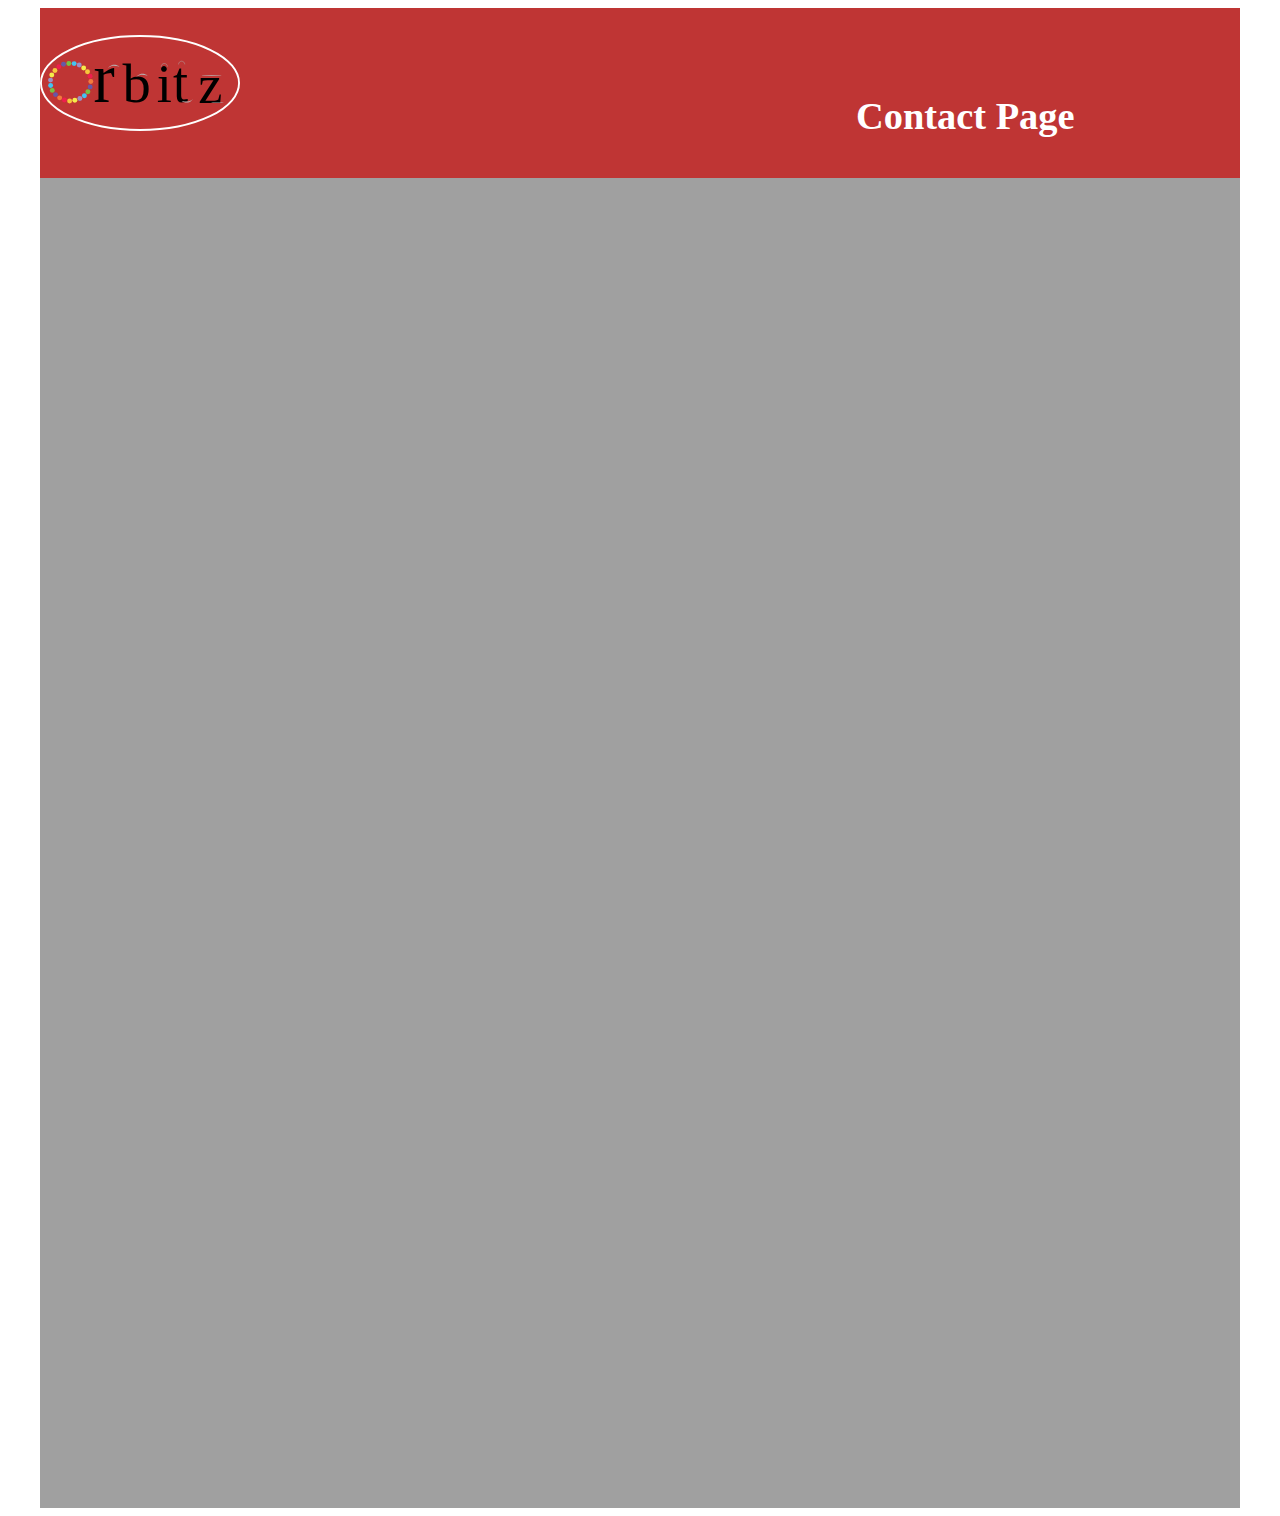
==== contact.html @ fe79c45a "creating contact page" ====
<!DOCTYPE html>
<html lang="en">
<head>
    <meta charset="UTF-8">
    <meta http-equiv="X-UA-Compatible" content="IE=edge">
    <meta name="viewport" content="width=device-width, initial-scale=1.0">
    <title>Document</title>
    <link href="/default.css" rel="stylesheet">
    <!-----------HEADER-------------------------------->
    
    <h1 class="hidden">main-header</h1>
    <div class="container">
<header id="main-header" class="grid">

<div class="header" id="header"></div>

<h1 class="hidden">orbitz</h1>
    <img id="main-logo" src="images/whitecirclelogoorbitz.svg" alt="header logo">

  <nav id="header-nav" class="box-color">
        <h2 class="hidden">Main Navigation</h2>
        <h1> Contact Page</h1>
    </nav>
    </header>
</head>
<!-----------HERO------------------------------------>









<body>
    
</body>
</html>
---- default.css ----
.hidden {
    display: none;
}

.container {
    width: 1200px;
    height: 1500px;
    margin: 0 auto;
    background-color: #a0a0a0;
}

/* 2. ---Grid--- */

.grid {
    display: grid;
    padding-left: 0px;
    padding-right: 0px;
    grid-template-columns: repeat(12,72px);
    grid-column-gap: 30px;
}


/*header*/
#main-logo {
    background-color: #bf3534;
    text-align: center;
    height: 150px;
    width: 200px;
    grid-column: 11/1;
    grid-row: 3/2;
    margin-top: -170px;

}

#header {
    background-color: #bf3534;
    width: 1200px;
    height: 170px;
    margin: left 15px / 1px;
    padding: left -15px; 
}


#header-nav  {
    height: 70px;
    width: 360px;
    grid-column: 9/-1; 
    background-color:  #bf3534;
    color: #ffffff;
    grid-row: 13/-13 auto;
    margin-top: 60px;
    font-size:larger;
}

#default-hero {
    background-image: url('../images/redbackground.svg');
    height: 800px;
    background-repeat: no-repeat ;
    background-position: center;  
    background-size: cover;
    grid-column: 4/10;
    grid-row: auto;
}

#delfault-text {
    font-size: xx-large;
    text-align: center;
    color: #ffffff;
    grid-column: 3/11;
    grid-row: 1;
}

#fruit-explosion {
    grid-column: 3/10;
    grid-row: 1/2;
}

#footer {
    background-color: rgb(223, 222, 221);
    height: 550px;
    font-size: xx-large;
    text-align: center;
    color: #000000;
}

#footer-text {
    margin-bottom: 8px;
    margin-top: 8px;
    grid-column: 4/10;
    text-align: center;
    grid-row: 1;
    background-color: #a0a0a0;
    height:500px;
}

#email-box {
    background-color: #aaaaaa;
    color: #000000;
    grid-column: 9/4;
    grid-row: 4;
    font-size: medium;
}

#socials {
    grid-column: 6/9;
    grid-row: 1;
}
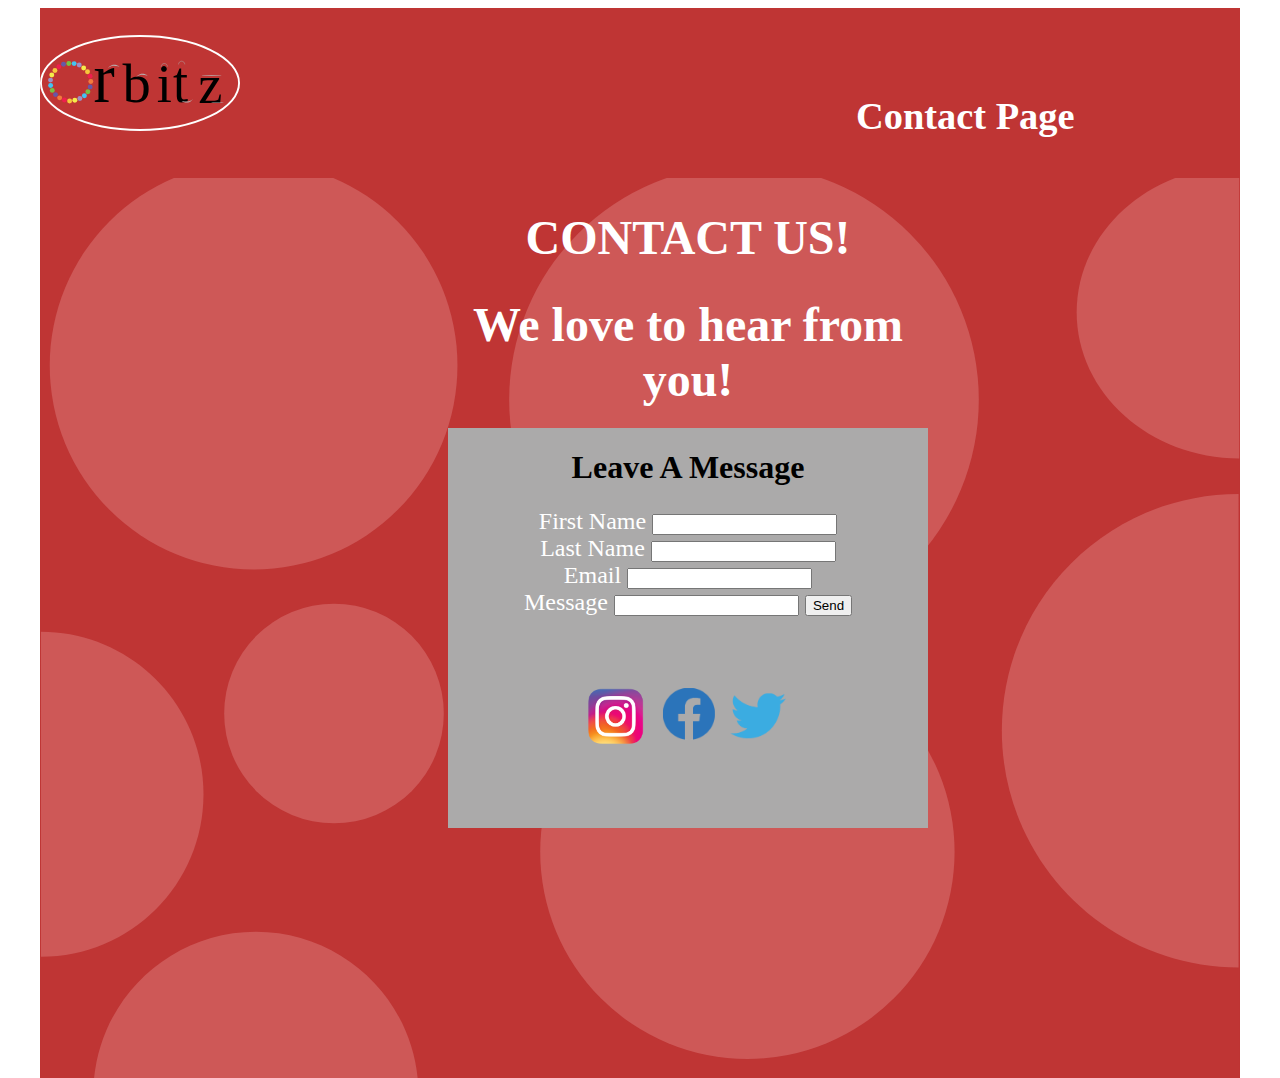
==== commit 5add0513: "creating mobile site" ====
--- a/contact.html
+++ b/contact.html
@@ -4,8 +4,8 @@
     <meta charset="UTF-8">
     <meta http-equiv="X-UA-Compatible" content="IE=edge">
     <meta name="viewport" content="width=device-width, initial-scale=1.0">
-    <title>Document</title>
-    <link href="/default.css" rel="stylesheet">
+    <title>Contact</title>
+    <link href="/contact.css" rel="stylesheet">
     <!-----------HEADER-------------------------------->
     
     <h1 class="hidden">main-header</h1>
@@ -25,15 +25,72 @@
 </head>
 <!-----------HERO------------------------------------>
 
+<body>
+    <div class="contact-hero" id="contact-hero">
+     <section id="contact-hero" class="grid">
+    
+        <div class="contact-text" id="contact-text">
+        <h1>CONTACT US!</h1>
+        <h1>We love to hear from you!</h1>
+    </div>
+        <div class="fruit-explosion" id="fruit-explosion">
+     
 
+<!--------------FOOTER-------------------------------->
+<div class="contact-box" id="contact-box">
+    <section id="contact-box" class="grid">
+   
 
+        <div class="footer-text" id="footer-text">
+            <h1>Leave A Message</h1>
+         
+       
+            <form>
+                <div>
+                    <div class="input-text">
+                  <label for="example">First Name</label>
+                  <input id="example" type="text" name="text" />
+                </div>
+    
+        </form>
+        <form>
+                <div>
+                    <div class="input-text">
+                  <label for="example">Last Name</label>
+                  <input id="example" type="text" name="text" />
+                </div>
+                <div>
+                </div>
+        </form>
+        <form>
+                <div>
+                    <div class="input-text">
+                  <label for="example">Email</label>
+                  <input id="example" type="text" name="text" />
+                </div>
+                <div>
+                </div>
+        </form>
+        <form>
+            <div>
+                <div class="input-text">
+              <label for="example">Message
+              </label>
+              <input id="example" type="text" name="text" />
+              <input type="submit" value="Send" />
+            </div>
+            <div>
+            </div>
+    </form>
+<img src="images/socials.svg" alt="socials" height="200" width="200">
+</div>
+</section>
 
-
-
-
-
-
-<body>
-    
+        </div>
+    </div>
+</div>
+        </div>
+    </section>
+</body>  
 </body>
 </html>--- a/contact.css
+++ b/contact.css
@@ -0,0 +1,103 @@
+.hidden {
+    display: none;
+}
+
+.container {
+    width: 1200px;
+    height: 900px;
+    margin: 0 auto;
+    background-color: #a0a0a0;
+}
+
+/* 2. ---Grid--- */
+
+.grid {
+    display: grid;
+    padding-left: 0px;
+    padding-right: 0px;
+    grid-template-columns: repeat(12,72px);
+    grid-column-gap: 30px;
+}
+
+
+/*header*/
+#main-logo {
+    background-color: #bf3534;
+    text-align: center;
+    height: 150px;
+    width: 200px;
+    grid-column: 11/1;
+    grid-row: 3/2;
+    margin-top: -170px;
+
+}
+
+#header {
+    background-color: #bf3534;
+    width: 1200px;
+    height: 170px;
+    margin: left 15px / 1px;
+    padding: left -15px; 
+}
+
+
+#header-nav  {
+    height: 70px;
+    width: 360px;
+    grid-column: 9/-1; 
+    background-color:  #bf3534;
+    color: #ffffff;
+    grid-row: 13/-13 auto;
+    margin-top: 60px;
+    font-size:larger;
+}
+
+#contact-hero {
+    background-image: url('../images/redbackground.svg');
+    height: 900px;
+    background-repeat: no-repeat ;
+    background-position: center;  
+    background-size: cover;
+    grid-column: 4/10;
+    grid-row: auto;
+}
+
+/*Contact Title*/
+#contact-text {
+    color: white;
+    text-align: center;
+    font-size: x-large;
+    grid-column: 5/10 ;
+    grid-row: 1;
+}
+
+
+.input-text{
+    color: white;
+    font-size: x-large;
+}
+
+
+#contact-box {
+   
+    height: 500px;
+    width: 500px;
+    grid-column: 4/9;
+    grid-row: 2;
+
+}
+
+
+
+
+
+/*footer box*/
+#footer-text {
+    margin-bottom: 8px;
+    margin-top: 250px;
+    grid-column: 5/10;
+    text-align: center;
+    grid-row: 1;
+    background-color: #abaaaa;
+    height:400px;
+}
